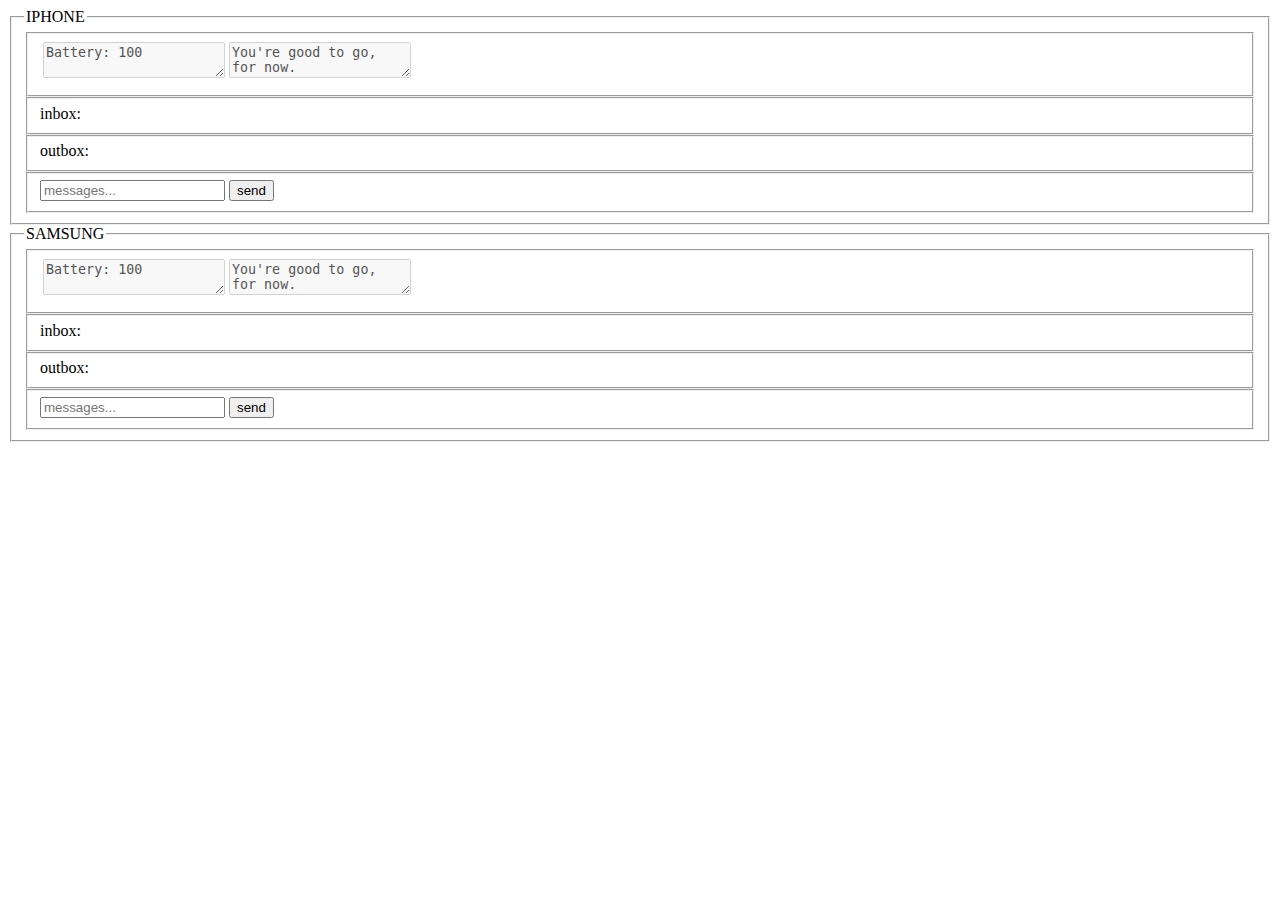
==== buildMobilePhoneClass/index.html @ 51bb0f51 "homework" ====
<!DOCTYPE html>
<html lang="en">
<head>
    <meta charset="UTF-8">
    <title>STUPIDPHONE</title>

    <!--Xây dựng lớp mô tả điện thoại-->
</head>
<link rel="stylesheet" href="css/style.css">
<body>
<fieldset><legend>IPHONE</legend>
<div class="mobile" id="iphone">
    <fieldset>
        <table>
            <tr>
                <td><textarea class="battery" id="iphoneBattery" disabled ></textarea></td>
                <td><textarea id="iphoneStatus" disabled ></textarea></td>
            </tr>
        </table>
    </fieldset>
    <fieldset class="inbox" id="iphone-inbox-label"><div>inbox:</div><div id="iphone-inbox"></div></fieldset>
    <fieldset class="outbox" id="iphone-outbox-label"><div>outbox:</div><div id="iphone-outbox"></div></fieldset>
    <fieldset><input class="msg" id="iphone-msg" oninput="mobile1.writeMsg(this.value)" placeholder="messages...">
    <button class="send" id="iphone-send" onclick="sendMessage(mobile1,mobile2)">send</button>
</fieldset>
</div>
</fieldset>
<fieldset><legend>SAMSUNG</legend>
    <div class="mobile" id="SamSung">
        <fieldset>
            <table>
                <tr>
                    <td><textarea class="battery" id="SamSungBattery" disabled ></textarea></td>
                    <td><textarea id="SamSungStatus" disabled ></textarea></td>
                </tr>
            </table>
        </fieldset>
        <fieldset class="inbox" id="SamSung-inbox-label"><div>inbox:</div><div id="SamSung-inbox"></div></fieldset>
        <fieldset class="outbox" id="SamSung-outbox-label"><div>outbox:</div><div id="SamSung-outbox"></div></fieldset>
        <fieldset><input class="msg" id="SamSung-msg" oninput="mobile2.writeMsg(this.value)" placeholder="messages...">
            <button class="send" id="SamSung-send" onclick="sendMessage(mobile2,mobile1)">send</button>
        </fieldset>
    </div>
</fieldset>
<script src="js/script.js"></script>
</body>
</html>
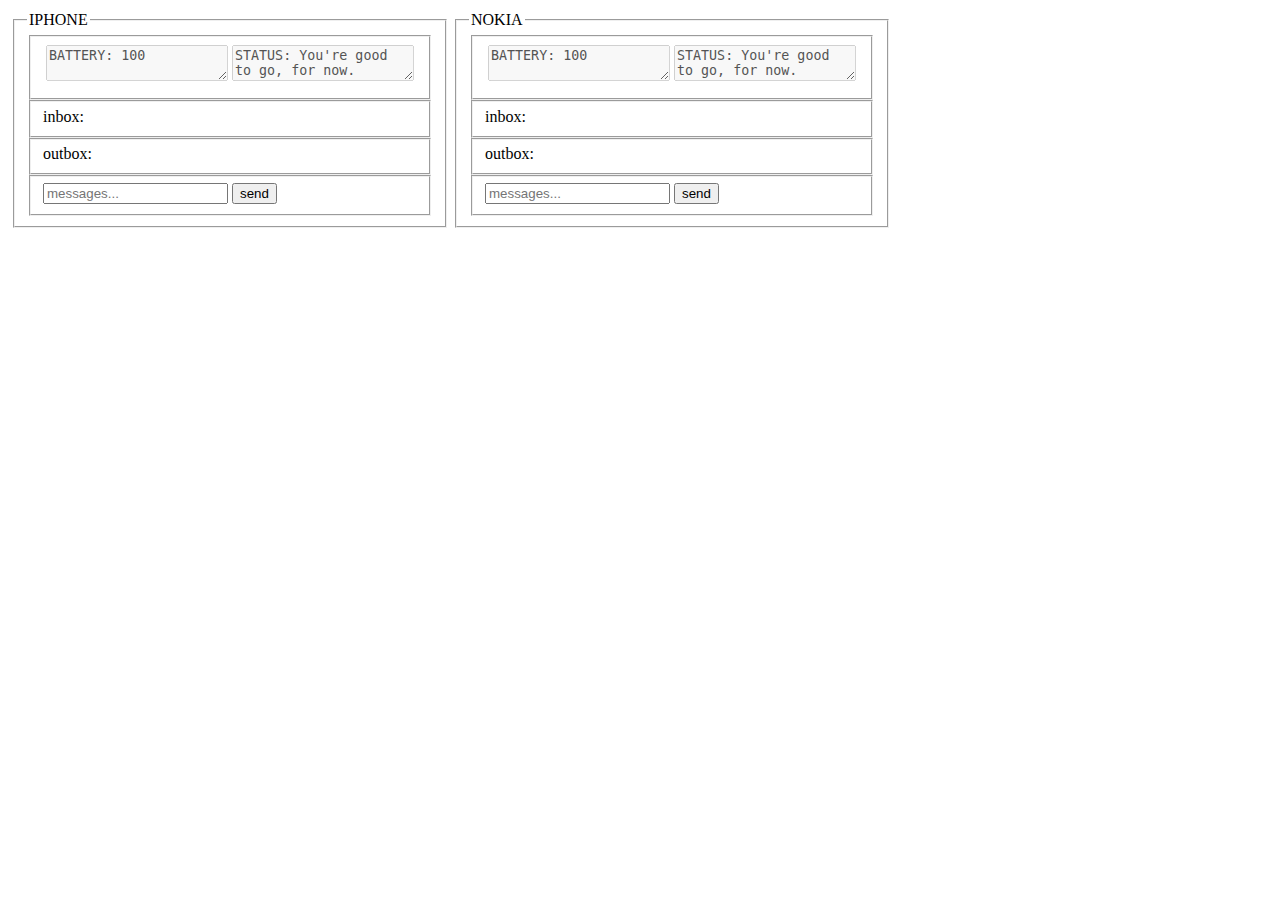
==== commit 2b0de61a: "updated" ====
--- a/buildMobilePhoneClass/index.html
+++ b/buildMobilePhoneClass/index.html
@@ -8,7 +8,8 @@
 </head>
 <link rel="stylesheet" href="css/style.css">
 <body>
-<fieldset><legend>IPHONE</legend>
+<table><tr><td>
+<fieldset id="iphoneOutline"><legend>IPHONE</legend>
 <div class="mobile" id="iphone">
     <fieldset>
         <table>
@@ -24,24 +25,26 @@
     <button class="send" id="iphone-send" onclick="sendMessage(mobile1,mobile2)">send</button>
 </fieldset>
 </div>
-</fieldset>
-<fieldset><legend>SAMSUNG</legend>
-    <div class="mobile" id="SamSung">
+</fieldset></td>
+<td><fieldset id="nokiaOutline"><legend>NOKIA</legend>
+    <div class="mobile" id="Nokia">
         <fieldset>
             <table>
                 <tr>
-                    <td><textarea class="battery" id="SamSungBattery" disabled ></textarea></td>
-                    <td><textarea id="SamSungStatus" disabled ></textarea></td>
+                    <td><textarea class="battery" id="NokiaBattery" disabled ></textarea></td>
+                    <td><textarea id="NokiaStatus" disabled ></textarea></td>
                 </tr>
             </table>
         </fieldset>
-        <fieldset class="inbox" id="SamSung-inbox-label"><div>inbox:</div><div id="SamSung-inbox"></div></fieldset>
-        <fieldset class="outbox" id="SamSung-outbox-label"><div>outbox:</div><div id="SamSung-outbox"></div></fieldset>
-        <fieldset><input class="msg" id="SamSung-msg" oninput="mobile2.writeMsg(this.value)" placeholder="messages...">
-            <button class="send" id="SamSung-send" onclick="sendMessage(mobile2,mobile1)">send</button>
+        <fieldset class="inbox" id="Nokia-inbox-label"><div>inbox:</div><div id="Nokia-inbox"></div></fieldset>
+        <fieldset class="outbox" id="Nokia-outbox-label"><div>outbox:</div><div id="Nokia-outbox"></div></fieldset>
+        <fieldset><input class="msg" id="Nokia-msg" oninput="mobile2.writeMsg(this.value)" placeholder="messages...">
+            <button class="send" id="Nokia-send" onclick="sendMessage(mobile2,mobile1)">send</button>
         </fieldset>
     </div>
-</fieldset>
+</fieldset></td>
+</tr>
+</table>
 <script src="js/script.js"></script>
 </body>
 </html>--- a/buildMobilePhoneClass/css/style.css
+++ b/buildMobilePhoneClass/css/style.css
@@ -0,0 +1,9 @@
+#iphoneOutline {
+    width: fit-content;
+}
+#nokiaOutline{
+    width: fit-content;
+}
+body{
+
+}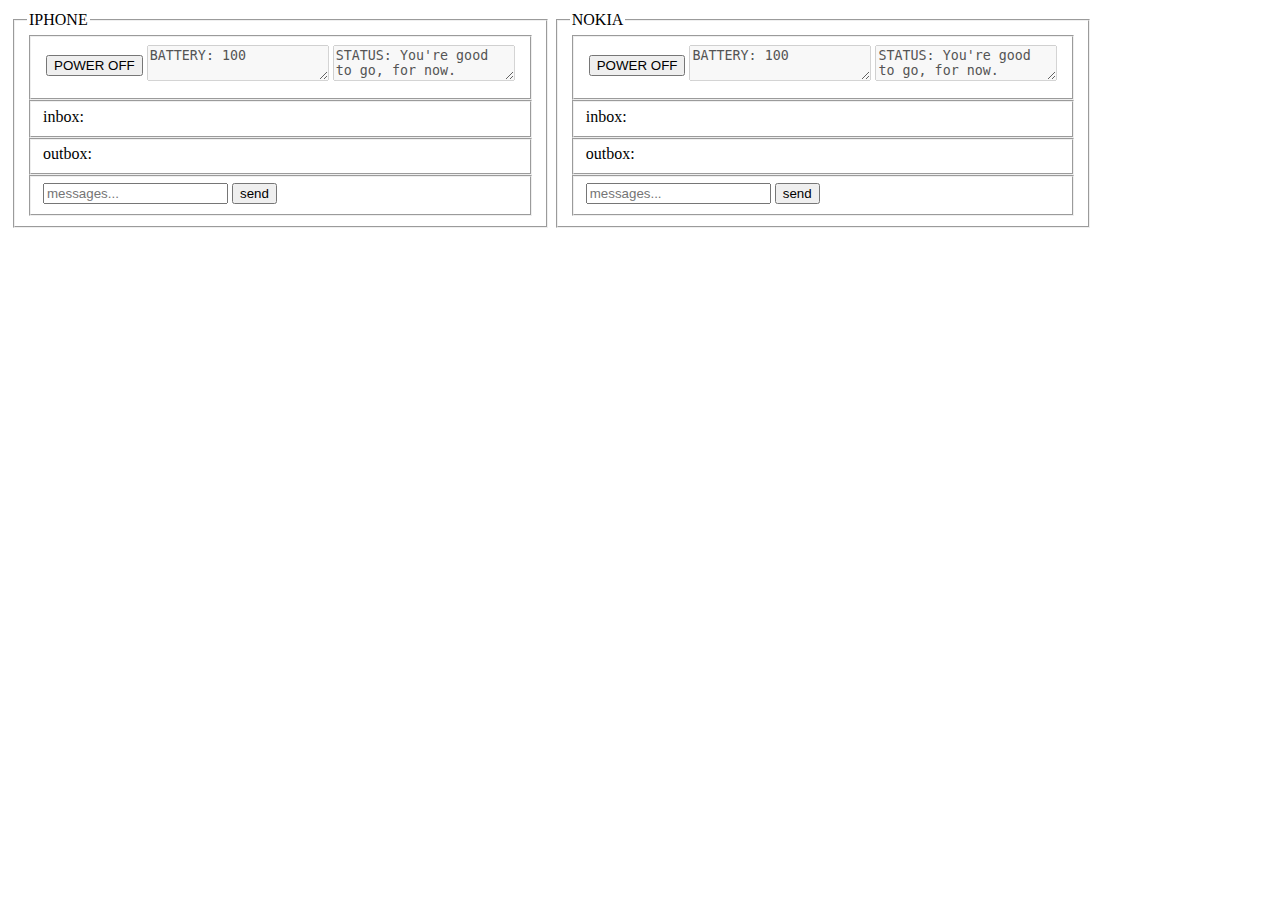
==== commit e08f4c81: "updated" ====
--- a/buildMobilePhoneClass/index.html
+++ b/buildMobilePhoneClass/index.html
@@ -14,6 +14,7 @@
     <fieldset>
         <table>
             <tr>
+                <td><button class="Power" id="iphonePower" onclick="IphoneSwitch()">POWER OFF</button></td>
                 <td><textarea class="battery" id="iphoneBattery" disabled ></textarea></td>
                 <td><textarea id="iphoneStatus" disabled ></textarea></td>
             </tr>
@@ -31,6 +32,7 @@
         <fieldset>
             <table>
                 <tr>
+                    <td><button class="Power" id="NokiaPower" onclick="NokiaSwitch(),NokiaPowerOff()">POWER OFF</button></td>
                     <td><textarea class="battery" id="NokiaBattery" disabled ></textarea></td>
                     <td><textarea id="NokiaStatus" disabled ></textarea></td>
                 </tr>
